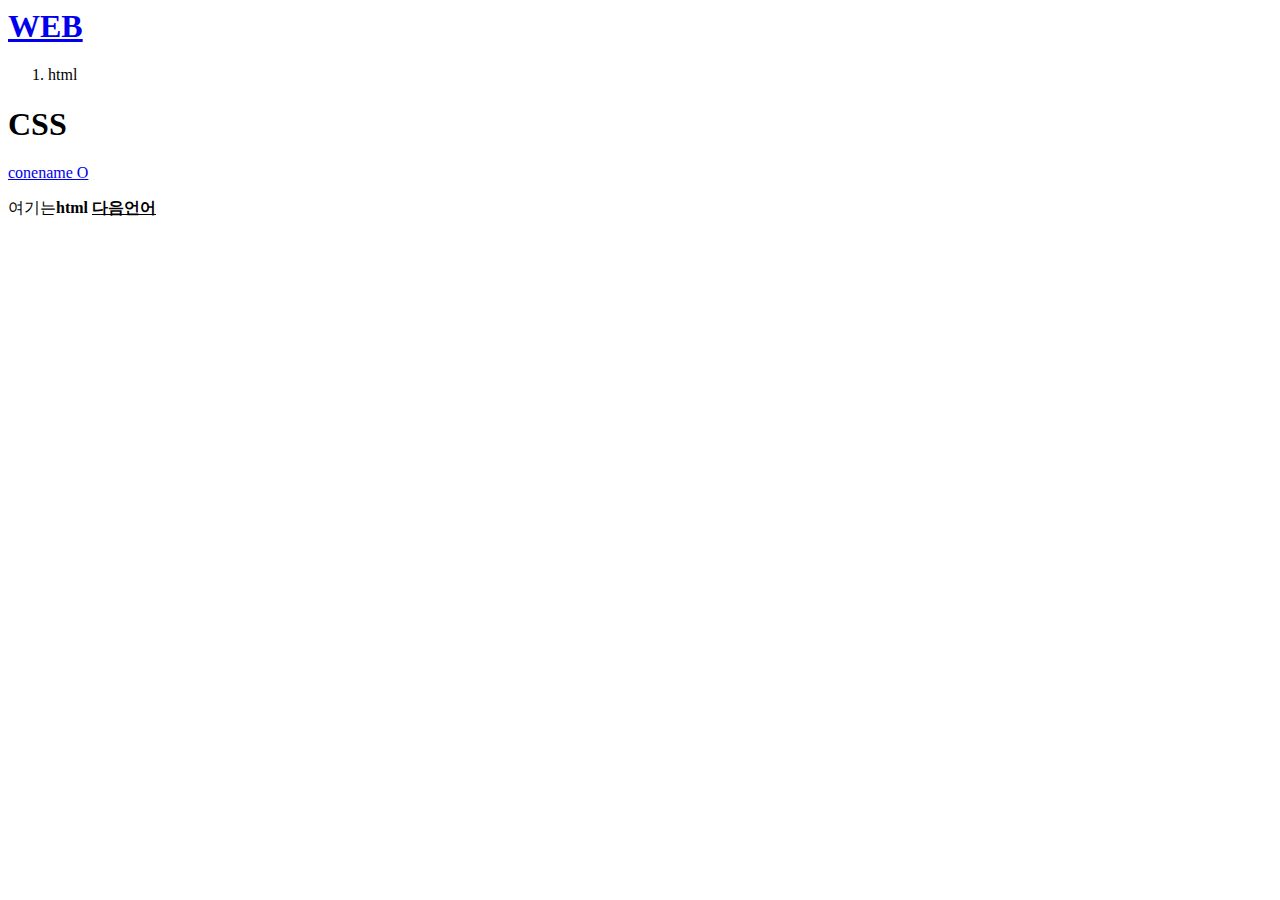
==== 1.html @ d117c76c "first version" ====
<!doctype htmml>
<html>
<head>
  <title>css</title>
  <meta charset="utf-8">
</head>
<body>
  <h1><a href="index.html" taget="blank">WEB<a></h1>
<ol>
    <li>html</li>
</ol>
<h1>CSS</h1>
<p><a href="https://ko.wikipedia.org/wiki/%EC%95%94%ED%98%B8%EB%AA%85"
  target="blank"> conename O</a></p>
여기는<strong>html <u>다음언어</u></strong>
</body>
</html>
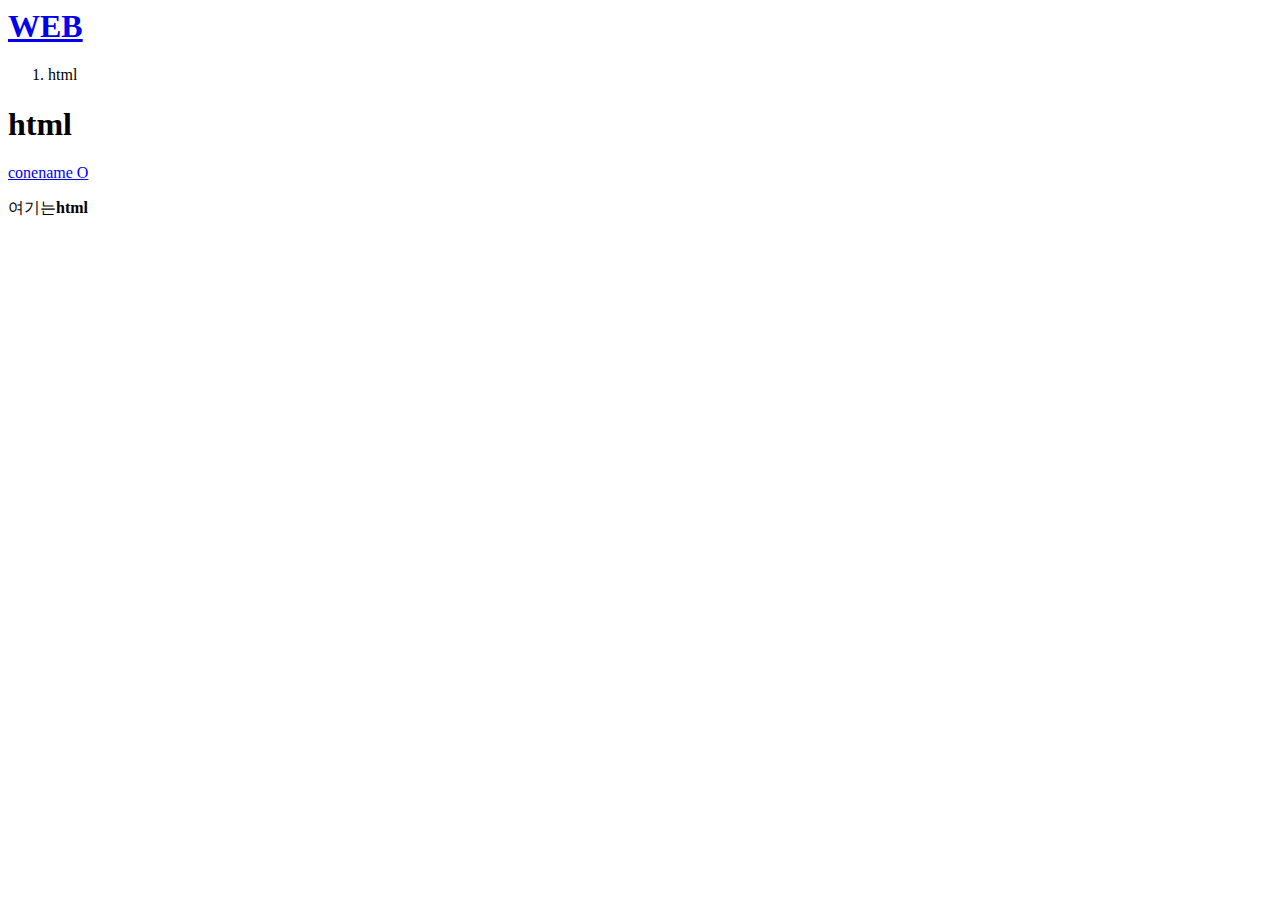
==== commit b538f7a6: "second version" ====
--- a/1.html
+++ b/1.html
@@ -3,15 +3,25 @@
 <head>
   <title>css</title>
   <meta charset="utf-8">
+  <!-- Global site tag (gtag.js) - Google Analytics -->
+<script async src="https://www.googletagmanager.com/gtag/js?id=UA-153667874-1"></script>
+<script>
+  window.dataLayer = window.dataLayer || [];
+  function gtag(){dataLayer.push(arguments);}
+  gtag('js', new Date());
+
+  gtag('config', 'UA-153667874-1');
+</script>
+
 </head>
 <body>
   <h1><a href="index.html" taget="blank">WEB<a></h1>
 <ol>
     <li>html</li>
 </ol>
-<h1>CSS</h1>
+<h1>html</h1>
 <p><a href="https://ko.wikipedia.org/wiki/%EC%95%94%ED%98%B8%EB%AA%85"
   target="blank"> conename O</a></p>
-여기는<strong>html <u>다음언어</u></strong>
+여기는<strong>html </strong>
 </body>
 </html>
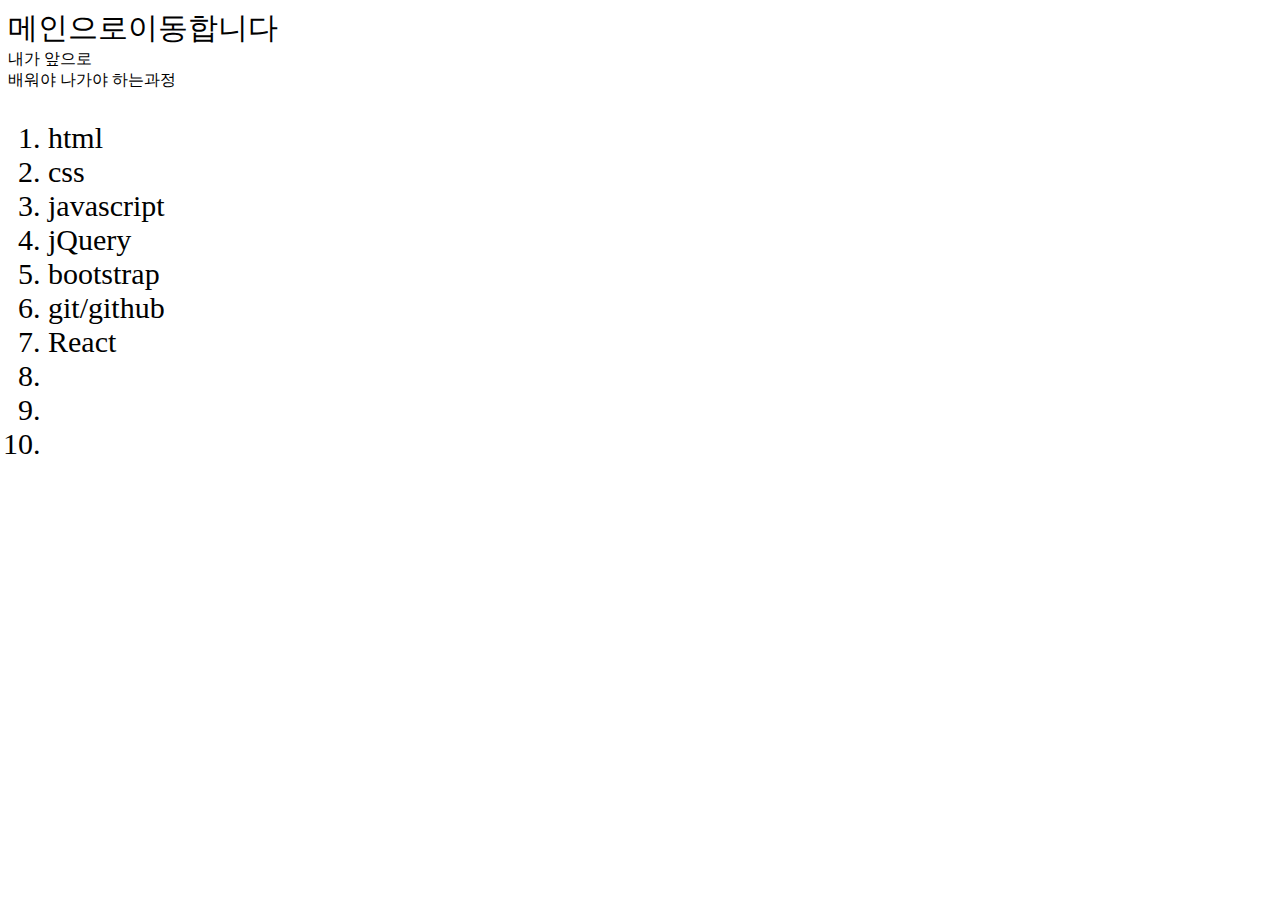
==== commit 81bd82c6: "version 4" ====
--- a/1.html
+++ b/1.html
@@ -1,27 +1,39 @@
 <!doctype htmml>
 <html>
+
 <head>
-  <title>css</title>
+  <title>whatisweb</title>
   <meta charset="utf-8">
   <!-- Global site tag (gtag.js) - Google Analytics -->
-<script async src="https://www.googletagmanager.com/gtag/js?id=UA-153667874-1"></script>
-<script>
-  window.dataLayer = window.dataLayer || [];
-  function gtag(){dataLayer.push(arguments);}
-  gtag('js', new Date());
+  <script async src="https://www.googletagmanager.com/gtag/js?id=UA-153667874-1"></script>
+  <script>
+    window.dataLayer = window.dataLayer || [];
+    function gtag() { dataLayer.push(arguments); }
+    gtag('js', new Date());
 
-  gtag('config', 'UA-153667874-1');
-</script>
+    gtag('config', 'UA-153667874-1');
+  </script>
+  <link rel="stylesheet" href="0styles.css">
+</head>
 
-</head>
 <body>
-  <h1><a href="index.html" taget="blank">WEB<a></h1>
-<ol>
+  <a href="index.html">메인으로이동합니다</a><br />
+  내가 앞으로<br />
+  배워야 나가야 하는과정
+  <br />
+  <ol>
     <li>html</li>
-</ol>
-<h1>html</h1>
-<p><a href="https://ko.wikipedia.org/wiki/%EC%95%94%ED%98%B8%EB%AA%85"
-  target="blank"> conename O</a></p>
-여기는<strong>html </strong>
+    <li>css</li>
+    <li>javascript</li>
+    <li>jQuery</li>
+    <li>bootstrap</li>
+    <li>git/github</li>
+    <li>React</li>
+    <li></li>
+    <li></li>
+    <li></li>
+  </ol>
+
 </body>
-</html>
+
+</html>--- a/0styles.css
+++ b/0styles.css
@@ -0,0 +1,27 @@
+h1{
+    color: black;
+    font-size: 100px;
+    text-align: center;
+}
+
+h2{
+    font-size:30px;
+    text-align: center;
+
+
+}
+
+a {  font-size: 30px;
+    text-decoration-line: none;
+    color: black;
+}
+.name{
+    color: gray;
+}
+
+ol{
+    font-size:30px
+    
+}
+
+
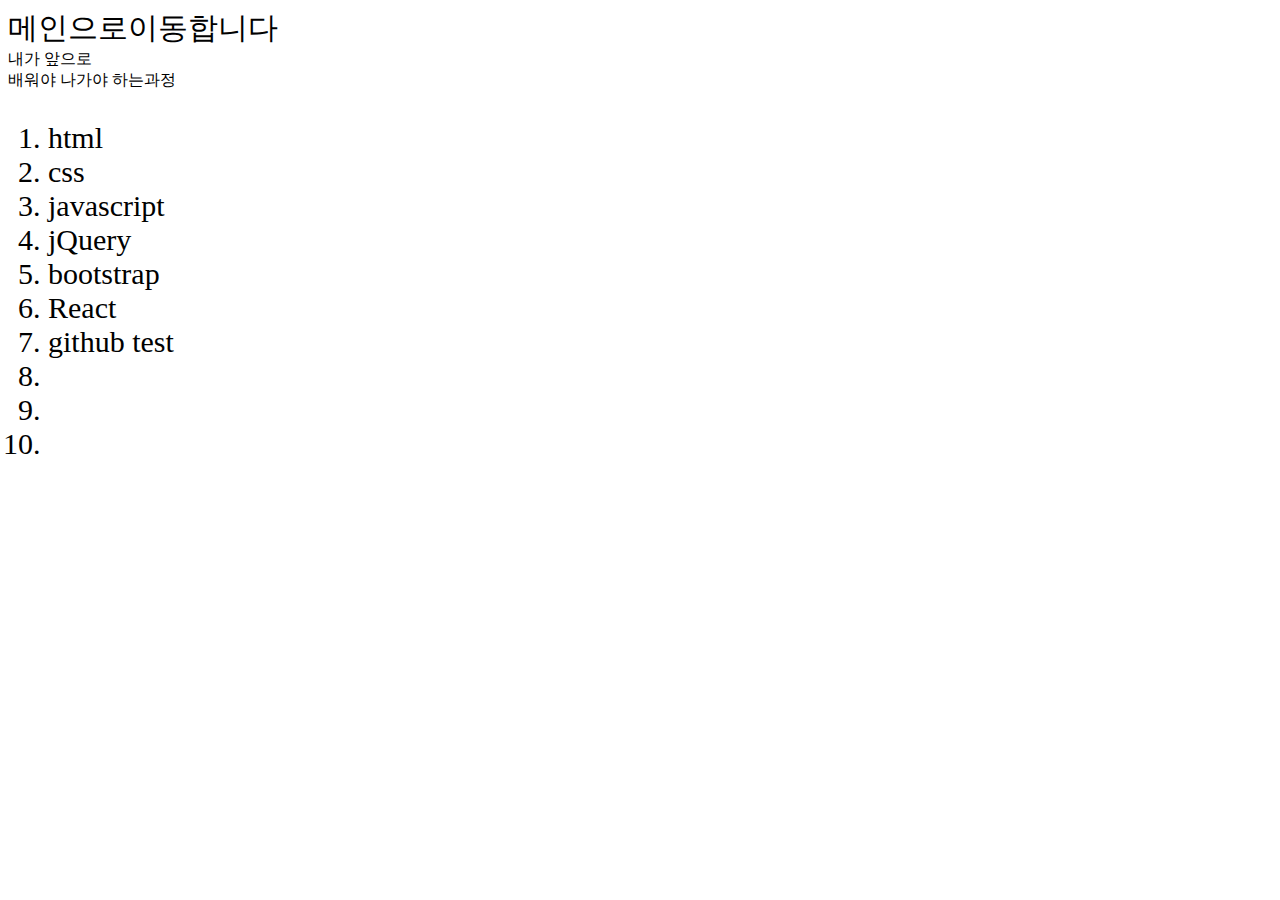
==== commit 863c459a: "version 4" ====
--- a/1.html
+++ b/1.html
@@ -27,8 +27,8 @@
     <li>javascript</li>
     <li>jQuery</li>
     <li>bootstrap</li>
-    <li>git/github</li>
     <li>React</li>
+    <li>github test</li>
     <li></li>
     <li></li>
     <li></li>
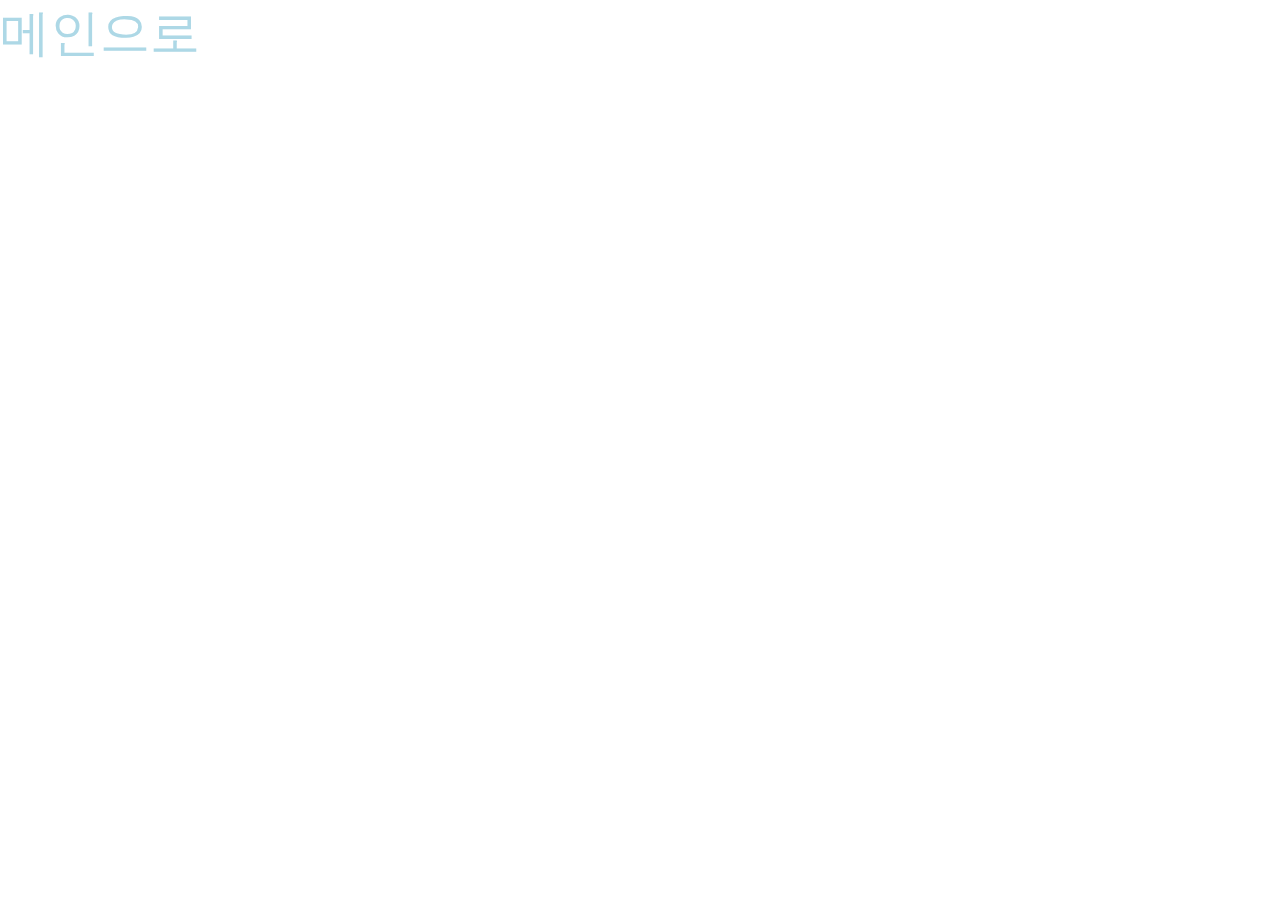
==== commit 5b9b0ecc: "ver 1.0.0" ====
--- a/1.html
+++ b/1.html
@@ -13,26 +13,12 @@
 
     gtag('config', 'UA-153667874-1');
   </script>
-  <link rel="stylesheet" href="0styles.css">
+  <link rel="stylesheet" href="styles.css">
 </head>
 
 <body>
-  <a href="index.html">메인으로이동합니다</a><br />
-  내가 앞으로<br />
-  배워야 나가야 하는과정
-  <br />
-  <ol>
-    <li>html</li>
-    <li>css</li>
-    <li>javascript</li>
-    <li>jQuery</li>
-    <li>bootstrap</li>
-    <li>React</li>
-    <li>github test</li>
-    <li></li>
-    <li></li>
-    <li></li>
-  </ol>
+  <a href="index.html" class="me5">메인으로</a>
+
 
 </body>
 
--- a/styles.css
+++ b/styles.css
@@ -0,0 +1,179 @@
+*{ margin: 0;
+   }
+
+header{
+
+    color:black;
+    font-size: 70px;
+    text-align: center;
+    border:1px solid black;
+    
+
+    /* line-height: 100px; */
+}
+
+h1{
+    font-size:50px;    
+    text-align:center;
+    border: 1px solid black;
+    margin-bottom: 20px;
+    height: 51px;
+    display: block
+
+}
+
+a {font-size:80px;
+    text-decoration: none;
+}
+
+
+a.menu{ font-size: 40px;
+    text-decoration-line: none;
+    color:black;
+   
+}
+
+.background{ 
+
+    font-size: 20px;
+}
+
+.me5{
+    color: lightblue;
+    font-size: 50px;
+ 
+}
+
+
+
+/* 구글검색결과: a 태그는 inline 요소라 text-align 이 적용되지 않습니다. 
+그래서 a 태그를 div 태그로 감싸서 block요소로 만든 후 
+div에 가운데 정렬 시킬 클래스를 따로 정의하시면 됩니다 */
+
+.name{
+    color:brown;
+    text-decoration-line: none;
+    font-size: 30px;
+}
+
+/* #m1{ 
+     position: fixed;
+        left:200px;
+        top:160px;
+}
+
+#m2{ position: fixed;
+     left:400px;
+     top:160px;
+    }
+
+#m3{position: fixed;
+    left:600px;
+    top: 160px;
+ }
+  */
+
+  .container{
+
+    display: flex;
+    justify-content: space-around;
+    border-bottom:1px solid black;
+  }
+
+  
+#m:hover{font-size: 50px;
+    transform: 0.4s;
+    color: darkblue;
+}
+
+
+
+#background0{
+
+    width:100px;
+    background: crimson;
+}
+#background1{
+    width:10px;
+    background: palegreen;
+    opacity: 0.8;
+}
+
+#background2{
+    
+    width:10px;
+    background: yellow;
+    opacity: 0.8;
+}
+
+#background3{
+    
+    width:10px;
+    background: green;
+    opacity: 0.8;
+}
+#background4{
+    
+    width:10px;
+    background: green;
+    opacity: 0.8;
+}
+#background5{
+    
+    width:10px;
+    background: green;
+    opacity: 0.8;
+}
+
+
+
+
+
+
+
+
+
+#background0:hover{
+
+    width:1000px;
+    background: crimson;
+    transition: 1s;
+    
+}
+
+
+#background1:hover{
+    
+    width:100px;
+    background: palegreen;
+    transition: 1s;
+    
+}
+
+#background2:hover{
+    
+    width:100px;
+    background: yellow;
+    transition: 1s;
+}
+
+#background3:hover{
+    
+    width:100px;
+    background: green;
+    transition: 1s;
+}
+
+#background4:hover{
+    
+    width:100px;
+    background: green;
+    transition: 1s;
+}
+#background5:hover{
+    
+    width:100px;
+    background: green;
+    transition: 1s;
+}
+ 